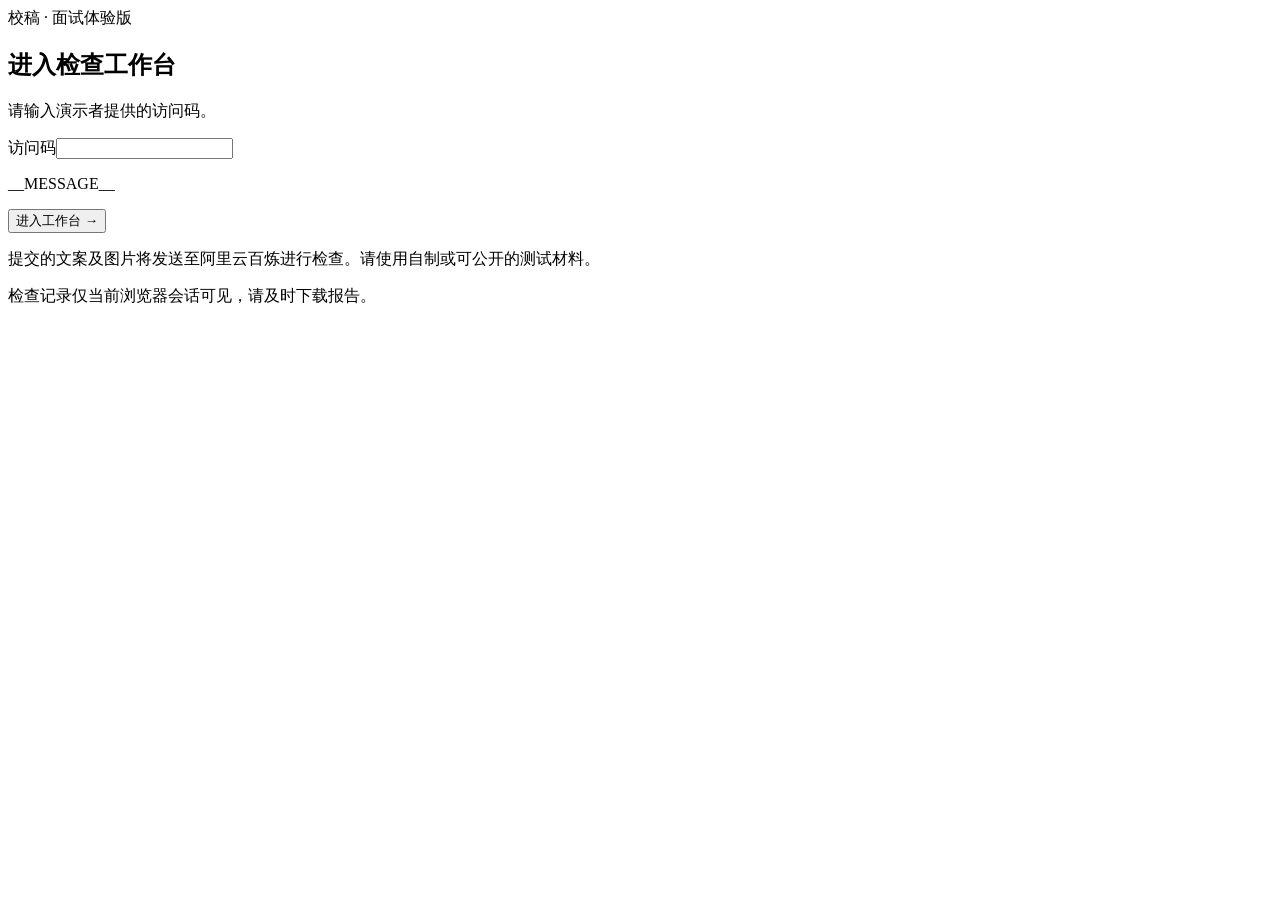
==== web/login.html @ 47a62b28 "Add review interface and login page" ====
<!doctype html>
<html lang="zh-CN"><head><meta charset="utf-8"><meta name="viewport" content="width=device-width,initial-scale=1"><title>进入校稿</title><link rel="stylesheet" href="/style.css"></head>
<body><main class="login-main"><section class="panel login-panel"><div class="eyebrow">校稿 · 面试体验版</div><h1>进入检查工作台</h1><p>请输入演示者提供的访问码。</p><form method="post" action="/login"><label class="field-label" for="code">访问码</label><input id="code" name="code" type="password" required autocomplete="current-password" maxlength="200"><p role="alert">__MESSAGE__</p><button class="primary-button" type="submit">进入工作台 →</button></form><p>提交的文案及图片将发送至阿里云百炼进行检查。请使用自制或可公开的测试材料。</p><p>检查记录仅当前浏览器会话可见，请及时下载报告。</p></section></main></body></html>
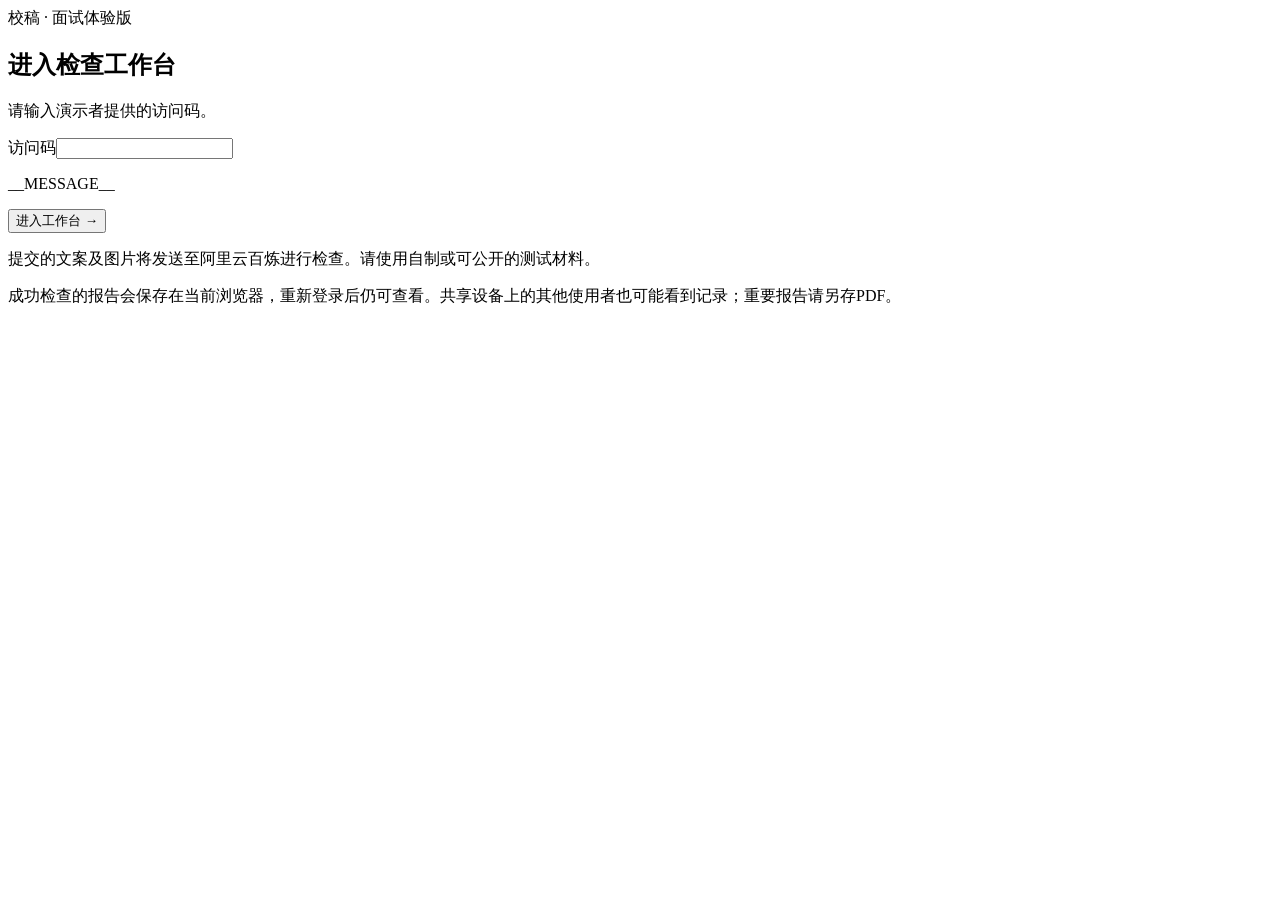
==== commit 5cb0ebe9: "Explain browser-saved reports at sign-in" ====
--- a/web/login.html
+++ b/web/login.html
@@ -1,3 +1,3 @@
 <!doctype html>
 <html lang="zh-CN"><head><meta charset="utf-8"><meta name="viewport" content="width=device-width,initial-scale=1"><title>进入校稿</title><link rel="stylesheet" href="/style.css"></head>
-<body><main class="login-main"><section class="panel login-panel"><div class="eyebrow">校稿 · 面试体验版</div><h1>进入检查工作台</h1><p>请输入演示者提供的访问码。</p><form method="post" action="/login"><label class="field-label" for="code">访问码</label><input id="code" name="code" type="password" required autocomplete="current-password" maxlength="200"><p role="alert">__MESSAGE__</p><button class="primary-button" type="submit">进入工作台 →</button></form><p>提交的文案及图片将发送至阿里云百炼进行检查。请使用自制或可公开的测试材料。</p><p>检查记录仅当前浏览器会话可见，请及时下载报告。</p></section></main></body></html>
+<body><main class="login-main"><section class="panel login-panel"><div class="eyebrow">校稿 · 面试体验版</div><h1>进入检查工作台</h1><p>请输入演示者提供的访问码。</p><form method="post" action="/login"><label class="field-label" for="code">访问码</label><input id="code" name="code" type="password" required autocomplete="current-password" maxlength="200"><p role="alert">__MESSAGE__</p><button class="primary-button" type="submit">进入工作台 →</button></form><p>提交的文案及图片将发送至阿里云百炼进行检查。请使用自制或可公开的测试材料。</p><p>成功检查的报告会保存在当前浏览器，重新登录后仍可查看。共享设备上的其他使用者也可能看到记录；重要报告请另存PDF。</p></section></main></body></html>
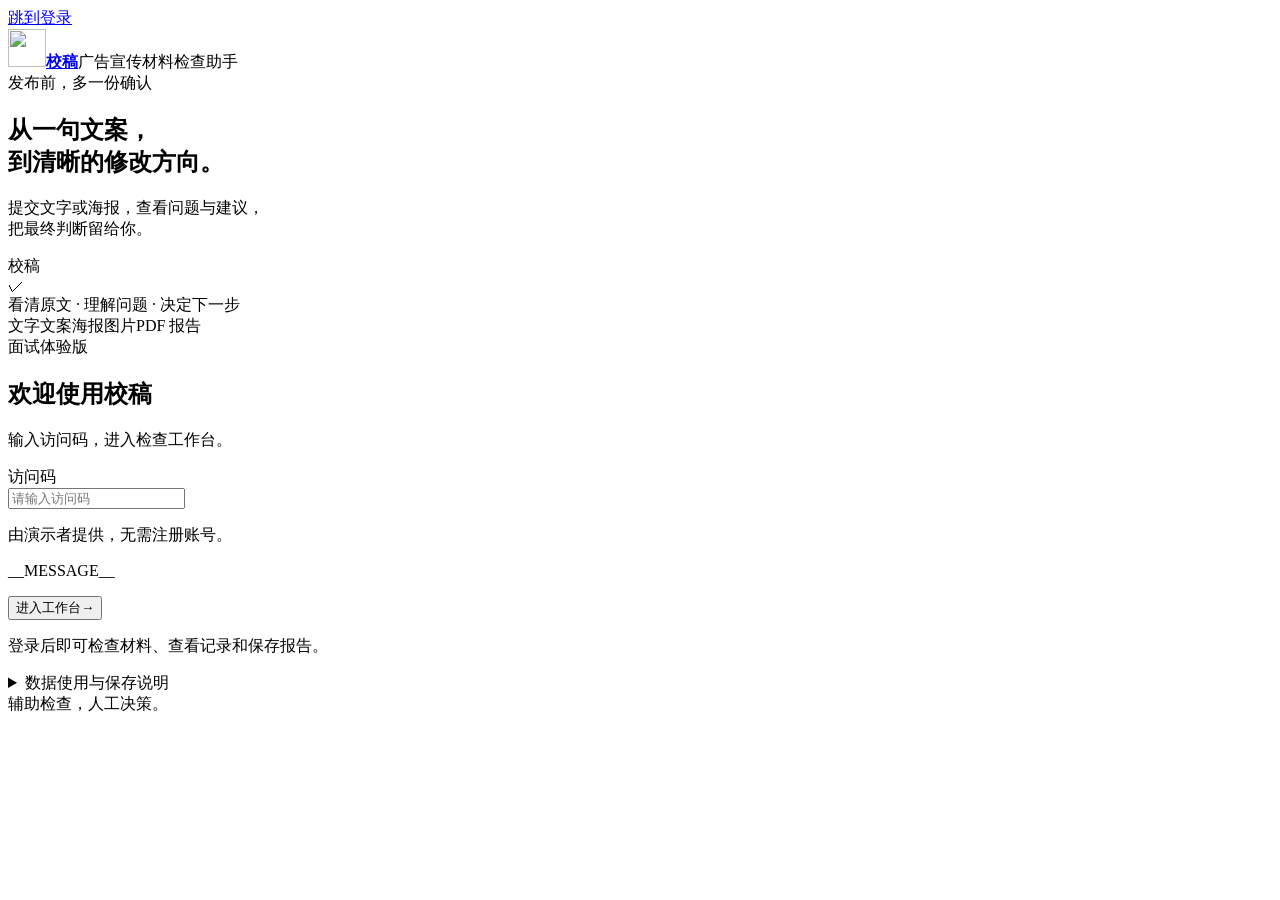
==== commit 030e3d96: "Add responsive animated login with real loading and error states" ====
--- a/web/login.html
+++ b/web/login.html
@@ -1,3 +1,9 @@
 <!doctype html>
-<html lang="zh-CN"><head><meta charset="utf-8"><meta name="viewport" content="width=device-width,initial-scale=1"><title>进入校稿</title><link rel="stylesheet" href="/style.css"></head>
-<body><main class="login-main"><section class="panel login-panel"><div class="eyebrow">校稿 · 面试体验版</div><h1>进入检查工作台</h1><p>请输入演示者提供的访问码。</p><form method="post" action="/login"><label class="field-label" for="code">访问码</label><input id="code" name="code" type="password" required autocomplete="current-password" maxlength="200"><p role="alert">__MESSAGE__</p><button class="primary-button" type="submit">进入工作台 →</button></form><p>提交的文案及图片将发送至阿里云百炼进行检查。请使用自制或可公开的测试材料。</p><p>成功检查的报告会保存在当前浏览器，重新登录后仍可查看。共享设备上的其他使用者也可能看到记录；重要报告请另存PDF。</p></section></main></body></html>
+<html lang="zh-CN"><head><meta charset="utf-8"><meta name="viewport" content="width=device-width,initial-scale=1"><title>登录 · 校稿</title><link rel="icon" href="/favicon.svg"><link rel="stylesheet" href="/login.css"><script src="/login.js" defer></script></head>
+<body><a class="skip-link" href="#code">跳到登录</a>
+<header class="login-header"><a class="brand" href="/login" aria-label="校稿登录页"><img src="/favicon.svg" width="38" height="38" alt=""><strong>校稿</strong></a><span>广告宣传材料检查助手</span></header>
+<main class="login-shell">
+<section class="welcome" aria-labelledby="welcome-title"><span class="welcome-label">发布前，多一份确认</span><h2 id="welcome-title">从一句文案，<br>到清晰的修改方向。</h2><p>提交文字或海报，查看问题与建议，<br>把最终判断留给你。</p><div class="paper-scene" aria-hidden="true"><div class="paper-back"></div><div class="paper"><div class="paper-heading">校稿</div><i class="line long"></i><i class="line"></i><i class="line short"></i><div class="paper-highlight"></div><i class="line long"></i><i class="line"></i><div class="scan-line"></div><div class="paper-check">✓</div></div><span class="scene-caption">看清原文 · 理解问题 · 决定下一步</span></div><div class="welcome-footer"><span>文字文案</span><span>海报图片</span><span>PDF 报告</span></div></section>
+<section class="login-content" aria-labelledby="login-title"><div class="form-top"><span class="edition">面试体验版</span><h1 id="login-title">欢迎使用校稿</h1><p>输入访问码，进入检查工作台。</p></div>
+<form id="login-form" method="post" action="/login"><label for="code">访问码</label><div class="code-field"><input id="code" name="code" type="password" required autocomplete="current-password" maxlength="200" aria-describedby="code-help login-error" placeholder="请输入访问码"><button id="toggle-code" type="button" aria-controls="code" aria-pressed="false" hidden>显示</button></div><p id="code-help" class="code-help">由演示者提供，无需注册账号。</p><p id="login-error" class="login-error" role="alert">__MESSAGE__</p><button id="login-submit" type="submit"><span class="button-spinner" aria-hidden="true"></span><span id="button-label">进入工作台</span><span class="button-arrow" aria-hidden="true">→</span></button><p id="login-status" class="login-status" role="status" aria-live="polite"></p></form>
+<div class="login-details"><p>登录后即可检查材料、查看记录和保存报告。</p><details><summary>数据使用与保存说明</summary><p>提交检查的文案及图片会发送至阿里云百炼，请使用可公开或已获许可的材料。最近 30 份成功报告保存在当前浏览器；共享设备的其他使用者也可能看到记录，重要报告请另存 PDF。</p></details></div></section></main><footer class="login-footer">辅助检查，人工决策。</footer></body></html>
